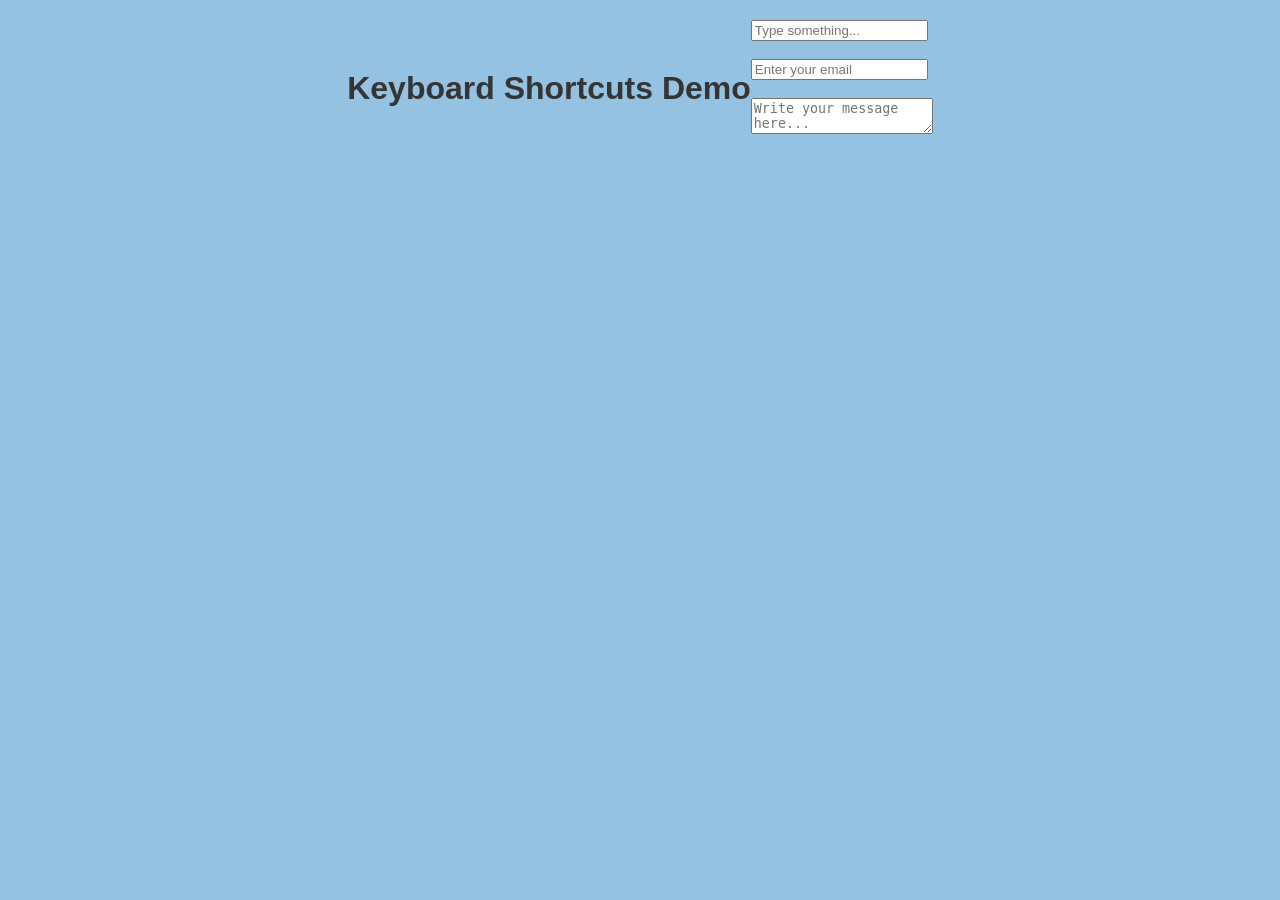
==== keyboard.html @ ad454f70 "added the keyboard task" ====
<!DOCTYPE html>
<html lang="en">
<head>
    <meta charset="UTF-8">
    <meta name="viewport" content="width=device-width, initial-scale=1.0">
    <title>Keyboard</title>
    <link rel="stylesheet" href="keyboard.css">
</head>
<body>
    <h1>Keyboard Shortcuts Demo</h1>
    <form id = "myForm">
        <input type="text"  placeholder="Type something..."><br><br>

        <input type="email" placeholder="Enter your email"><br><br>

        <textarea placeholder="Write your message here..."></textarea><br><br>

    </form>
    <script src="keyboard.js"></script>
</body>
</html>
---- keyboard.css ----
body {
    font-family: Arial, sans-serif;
    margin: 20px;
    background-color: #94c2e0;
    display: flex;
    justify-content: center;
    align-items: center;
    
}

h1 {
    text-align: center;
    color: #343534;
}

#text-area {
    width: 100%;
    height: 150px;
    padding: 10px;
    font-size: 16px;
    border: 1px solid #8dbea6;
    border-radius: 4px;
    resize: none;
}

#email-input {
    width: 100%;
    padding: 10px;
    font-size: 16px;
    border: 1px solid #8dbea6;
    border-radius: 4px;
    margin-bottom: 10px;
}

#message-input {
    width: 100%;
    height: 100px;
    padding: 10px;
    font-size: 16px;
    border: 1px solid #8dbea6;
    border-radius: 4px;
    resize: none;
}
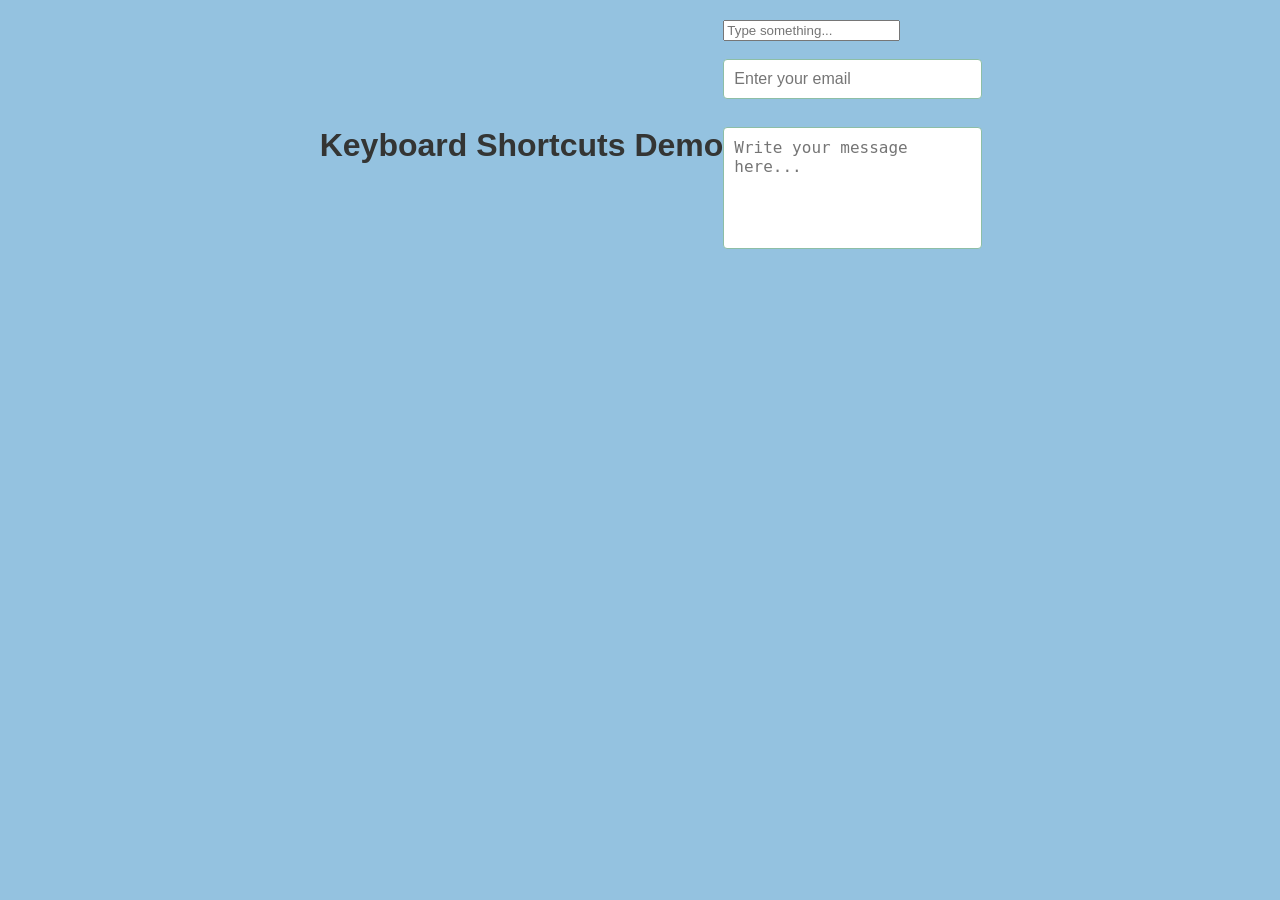
==== commit bfae9726: "added the link to the css code" ====
--- a/keyboard.html
+++ b/keyboard.html
@@ -9,11 +9,11 @@
 <body>
     <h1>Keyboard Shortcuts Demo</h1>
     <form id = "myForm">
-        <input type="text"  placeholder="Type something..."><br><br>
+        <input type="text"  id="text-input" placeholder="Type something..."><br><br>
 
-        <input type="email" placeholder="Enter your email"><br><br>
+        <input type="email" id="email-input" placeholder="Enter your email"><br><br>
 
-        <textarea placeholder="Write your message here..."></textarea><br><br>
+        <textarea id="message-input" placeholder="Write your message here..."></textarea><br><br>
 
     </form>
     <script src="keyboard.js"></script>
